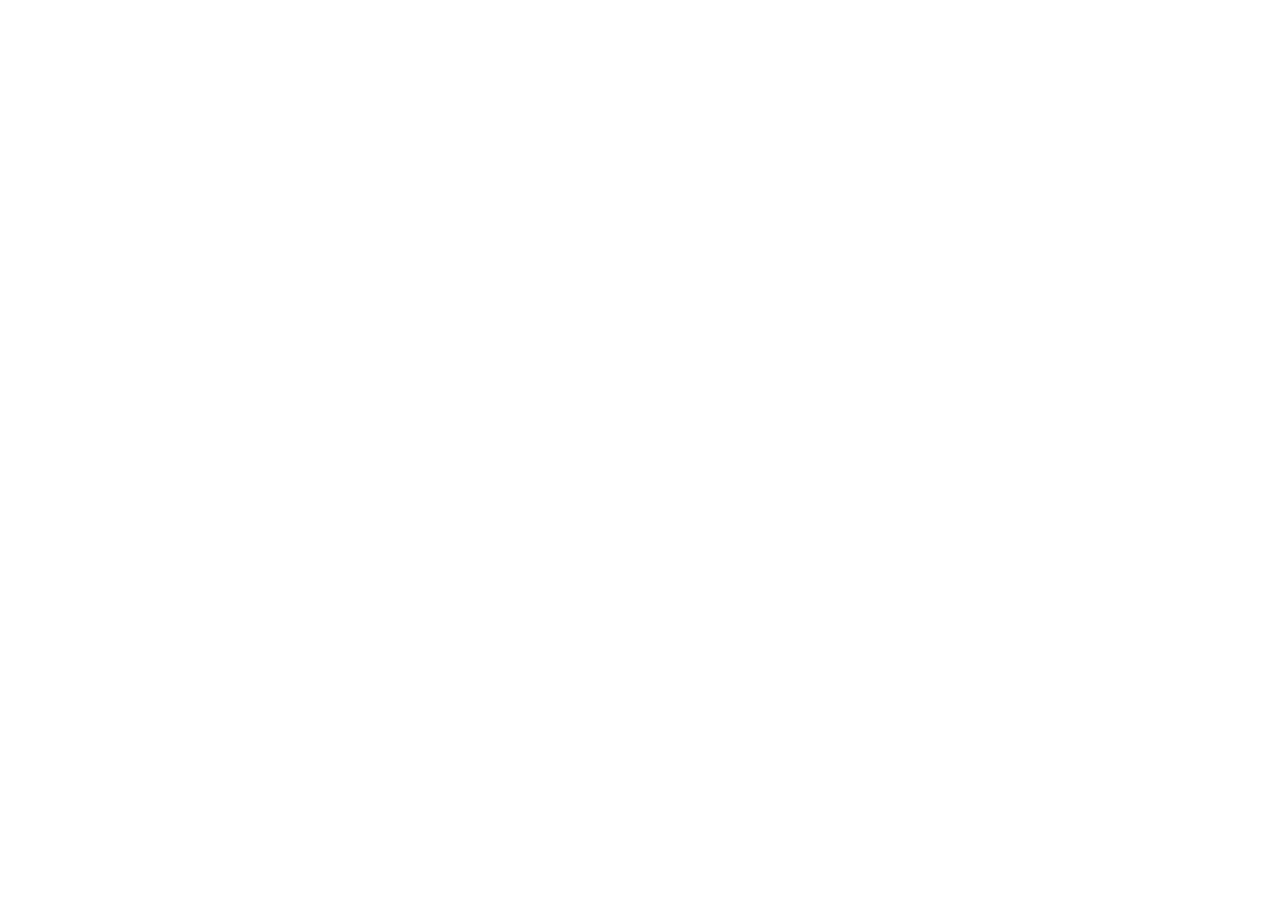
==== docs/index.html @ 0146b061 "Docs commit" ====
<!doctype html><html lang="en"><head><meta charset="utf-8"/><link rel="icon" href="/favicon.ico"/><meta name="viewport" content="width=device-width,initial-scale=1"/><meta name="theme-color" content="#000000"/><meta name="description" content="Web site created using create-react-app"/><link rel="apple-touch-icon" href="/logo192.png"/><link rel="manifest" href="/manifest.json"/><link rel="stylesheet" href="https://cdnjs.cloudflare.com/ajax/libs/animate.css/4.1.1/animate.min.css"/><title>Gif Expert App</title><link href="/static/css/main.f6188a16.chunk.css" rel="stylesheet"></head><body><noscript>You need to enable JavaScript to run this app.</noscript><div id="root"></div><script>!function(e){function r(r){for(var n,p,f=r[0],i=r[1],l=r[2],c=0,s=[];c<f.length;c++)p=f[c],Object.prototype.hasOwnProperty.call(o,p)&&o[p]&&s.push(o[p][0]),o[p]=0;for(n in i)Object.prototype.hasOwnProperty.call(i,n)&&(e[n]=i[n]);for(a&&a(r);s.length;)s.shift()();return u.push.apply(u,l||[]),t()}function t(){for(var e,r=0;r<u.length;r++){for(var t=u[r],n=!0,f=1;f<t.length;f++){var i=t[f];0!==o[i]&&(n=!1)}n&&(u.splice(r--,1),e=p(p.s=t[0]))}return e}var n={},o={1:0},u=[];function p(r){if(n[r])return n[r].exports;var t=n[r]={i:r,l:!1,exports:{}};return e[r].call(t.exports,t,t.exports,p),t.l=!0,t.exports}p.m=e,p.c=n,p.d=function(e,r,t){p.o(e,r)||Object.defineProperty(e,r,{enumerable:!0,get:t})},p.r=function(e){"undefined"!=typeof Symbol&&Symbol.toStringTag&&Object.defineProperty(e,Symbol.toStringTag,{value:"Module"}),Object.defineProperty(e,"__esModule",{value:!0})},p.t=function(e,r){if(1&r&&(e=p(e)),8&r)return e;if(4&r&&"object"==typeof e&&e&&e.__esModule)return e;var t=Object.create(null);if(p.r(t),Object.defineProperty(t,"default",{enumerable:!0,value:e}),2&r&&"string"!=typeof e)for(var n in e)p.d(t,n,function(r){return e[r]}.bind(null,n));return t},p.n=function(e){var r=e&&e.__esModule?function(){return e.default}:function(){return e};return p.d(r,"a",r),r},p.o=function(e,r){return Object.prototype.hasOwnProperty.call(e,r)},p.p="/";var f=this["webpackJsonpgif-expert-app"]=this["webpackJsonpgif-expert-app"]||[],i=f.push.bind(f);f.push=r,f=f.slice();for(var l=0;l<f.length;l++)r(f[l]);var a=i;t()}([])</script><script src="/static/js/2.d5a4d798.chunk.js"></script><script src="/static/js/main.2f63c19e.chunk.js"></script></body></html>
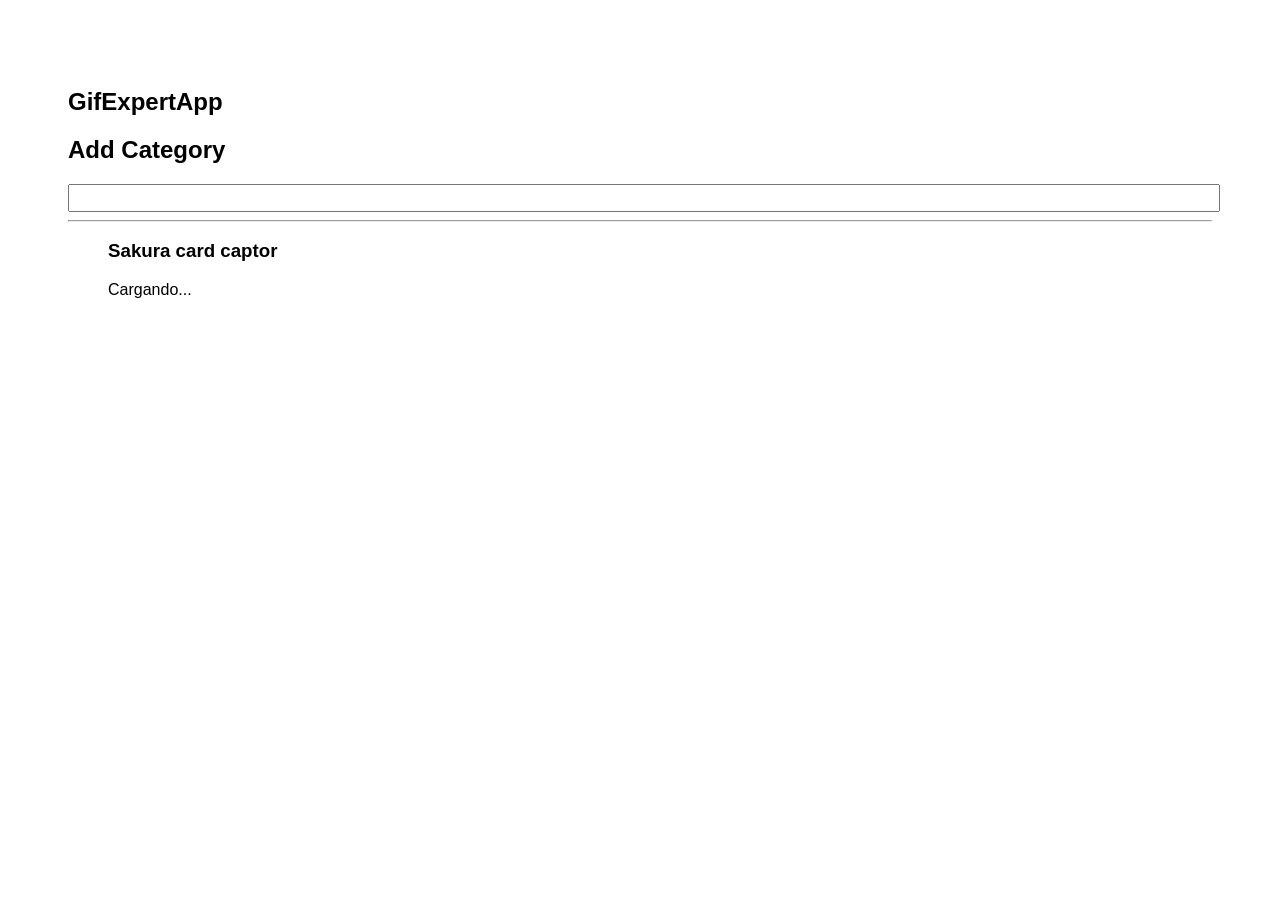
==== commit 6b2a1d0d: "Third commit" ====
--- a/docs/index.html
+++ b/docs/index.html
@@ -1 +1,132 @@
-<!doctype html><html lang="en"><head><meta charset="utf-8"/><link rel="icon" href="/favicon.ico"/><meta name="viewport" content="width=device-width,initial-scale=1"/><meta name="theme-color" content="#000000"/><meta name="description" content="Web site created using create-react-app"/><link rel="apple-touch-icon" href="/logo192.png"/><link rel="manifest" href="/manifest.json"/><link rel="stylesheet" href="https://cdnjs.cloudflare.com/ajax/libs/animate.css/4.1.1/animate.min.css"/><title>Gif Expert App</title><link href="/static/css/main.f6188a16.chunk.css" rel="stylesheet"></head><body><noscript>You need to enable JavaScript to run this app.</noscript><div id="root"></div><script>!function(e){function r(r){for(var n,p,f=r[0],i=r[1],l=r[2],c=0,s=[];c<f.length;c++)p=f[c],Object.prototype.hasOwnProperty.call(o,p)&&o[p]&&s.push(o[p][0]),o[p]=0;for(n in i)Object.prototype.hasOwnProperty.call(i,n)&&(e[n]=i[n]);for(a&&a(r);s.length;)s.shift()();return u.push.apply(u,l||[]),t()}function t(){for(var e,r=0;r<u.length;r++){for(var t=u[r],n=!0,f=1;f<t.length;f++){var i=t[f];0!==o[i]&&(n=!1)}n&&(u.splice(r--,1),e=p(p.s=t[0]))}return e}var n={},o={1:0},u=[];function p(r){if(n[r])return n[r].exports;var t=n[r]={i:r,l:!1,exports:{}};return e[r].call(t.exports,t,t.exports,p),t.l=!0,t.exports}p.m=e,p.c=n,p.d=function(e,r,t){p.o(e,r)||Object.defineProperty(e,r,{enumerable:!0,get:t})},p.r=function(e){"undefined"!=typeof Symbol&&Symbol.toStringTag&&Object.defineProperty(e,Symbol.toStringTag,{value:"Module"}),Object.defineProperty(e,"__esModule",{value:!0})},p.t=function(e,r){if(1&r&&(e=p(e)),8&r)return e;if(4&r&&"object"==typeof e&&e&&e.__esModule)return e;var t=Object.create(null);if(p.r(t),Object.defineProperty(t,"default",{enumerable:!0,value:e}),2&r&&"string"!=typeof e)for(var n in e)p.d(t,n,function(r){return e[r]}.bind(null,n));return t},p.n=function(e){var r=e&&e.__esModule?function(){return e.default}:function(){return e};return p.d(r,"a",r),r},p.o=function(e,r){return Object.prototype.hasOwnProperty.call(e,r)},p.p="/";var f=this["webpackJsonpgif-expert-app"]=this["webpackJsonpgif-expert-app"]||[],i=f.push.bind(f);f.push=r,f=f.slice();for(var l=0;l<f.length;l++)r(f[l]);var a=i;t()}([])</script><script src="/static/js/2.d5a4d798.chunk.js"></script><script src="/static/js/main.2f63c19e.chunk.js"></script></body></html>+<!DOCTYPE html>
+<html lang="en">
+
+<head>
+    <meta charset="utf-8" />
+    <link rel="icon" href="./favicon.ico" />
+    <meta name="viewport" content="width=device-width,initial-scale=1" />
+    <meta name="theme-color" content="#000000" />
+    <meta name="description" content="Web site created using create-react-app" />
+    <link rel="apple-touch-icon" href="./logo192.png" />
+    <link rel="manifest" href="./manifest.json" />
+    <link rel="stylesheet" href="https://cdnjs.cloudflare.com/ajax/libs/animate.css/4.1.1/animate.min.css" />
+    <title>Gif Expert App</title>
+    <link href="./static/css/main.f6188a16.chunk.css" rel="stylesheet" />
+</head>
+
+<body>
+    <noscript>You need to enable JavaScript to run this app.</noscript>
+    <div id="root"></div>
+    <script>
+        !(function(e) {
+            function r(r) {
+                for (
+                    var n, p, f = r[0], i = r[1], l = r[2], c = 0, s = []; c < f.length; c++
+                )
+                    (p = f[c]),
+                    Object.prototype.hasOwnProperty.call(o, p) &&
+                    o[p] &&
+                    s.push(o[p][0]),
+                    (o[p] = 0);
+                for (n in i)
+                    Object.prototype.hasOwnProperty.call(i, n) && (e[n] = i[n]);
+                for (a && a(r); s.length;) s.shift()();
+                return u.push.apply(u, l || []), t();
+            }
+
+            function t() {
+                for (var e, r = 0; r < u.length; r++) {
+                    for (var t = u[r], n = !0, f = 1; f < t.length; f++) {
+                        var i = t[f];
+                        0 !== o[i] && (n = !1);
+                    }
+                    n && (u.splice(r--, 1), (e = p((p.s = t[0]))));
+                }
+                return e;
+            }
+            var n = {},
+                o = {
+                    1: 0
+                },
+                u = [];
+
+            function p(r) {
+                if (n[r]) return n[r].exports;
+                var t = (n[r] = {
+                    i: r,
+                    l: !1,
+                    exports: {}
+                });
+                return e[r].call(t.exports, t, t.exports, p), (t.l = !0), t.exports;
+            }
+            (p.m = e),
+            (p.c = n),
+            (p.d = function(e, r, t) {
+                p.o(e, r) ||
+                    Object.defineProperty(e, r, {
+                        enumerable: !0,
+                        get: t
+                    });
+            }),
+            (p.r = function(e) {
+                "undefined" != typeof Symbol &&
+                    Symbol.toStringTag &&
+                    Object.defineProperty(e, Symbol.toStringTag, {
+                        value: "Module"
+                    }),
+                    Object.defineProperty(e, "__esModule", {
+                        value: !0
+                    });
+            }),
+            (p.t = function(e, r) {
+                if ((1 & r && (e = p(e)), 8 & r)) return e;
+                if (4 & r && "object" == typeof e && e && e.__esModule) return e;
+                var t = Object.create(null);
+                if (
+                    (p.r(t),
+                        Object.defineProperty(t, "default", {
+                            enumerable: !0,
+                            value: e
+                        }),
+                        2 & r && "string" != typeof e)
+                )
+                    for (var n in e)
+                        p.d(
+                            t,
+                            n,
+                            function(r) {
+                                return e[r];
+                            }.bind(null, n)
+                        );
+                return t;
+            }),
+            (p.n = function(e) {
+                var r =
+                    e && e.__esModule ?
+
+                    function() {
+                        return e.default;
+                    } :
+                    function() {
+                        return e;
+                    };
+                return p.d(r, "a", r), r;
+            }),
+            (p.o = function(e, r) {
+                return Object.prototype.hasOwnProperty.call(e, r);
+            }),
+            (p.p = "/");
+            var f = (this["webpackJsonpgif-expert-app"] =
+                    this["webpackJsonpgif-expert-app"] || []),
+                i = f.push.bind(f);
+            (f.push = r), (f = f.slice());
+            for (var l = 0; l < f.length; l++) r(f[l]);
+            var a = i;
+            t();
+        })([]);
+    </script>
+    <script src="./static/js/2.d5a4d798.chunk.js"></script>
+    <script src="./static/js/main.2f63c19e.chunk.js"></script>
+</body>
+
+</html>
--- a/docs/static/css/main.f6188a16.chunk.css
+++ b/docs/static/css/main.f6188a16.chunk.css
@@ -0,0 +1,2 @@
+*{font-family:Helvetica,Arial,sans-serif}body{padding:60px}input{font-size:1.2rem;width:100%;color:brown}.card{-webkit-align-content:center;align-content:center;border:1px solid grey;border-radius:6px;overflow:hidden;margin-bottom:10px;margin-right:10px}.card p{padding:5px;text-align:center}.card img{max-height:170px}.card-grid{display:-webkit-flex;display:flex;-webkit-flex-direction:row;flex-direction:row;-webkit-flex-wrap:wrap;flex-wrap:wrap}
+/*# sourceMappingURL=main.f6188a16.chunk.css.map */
